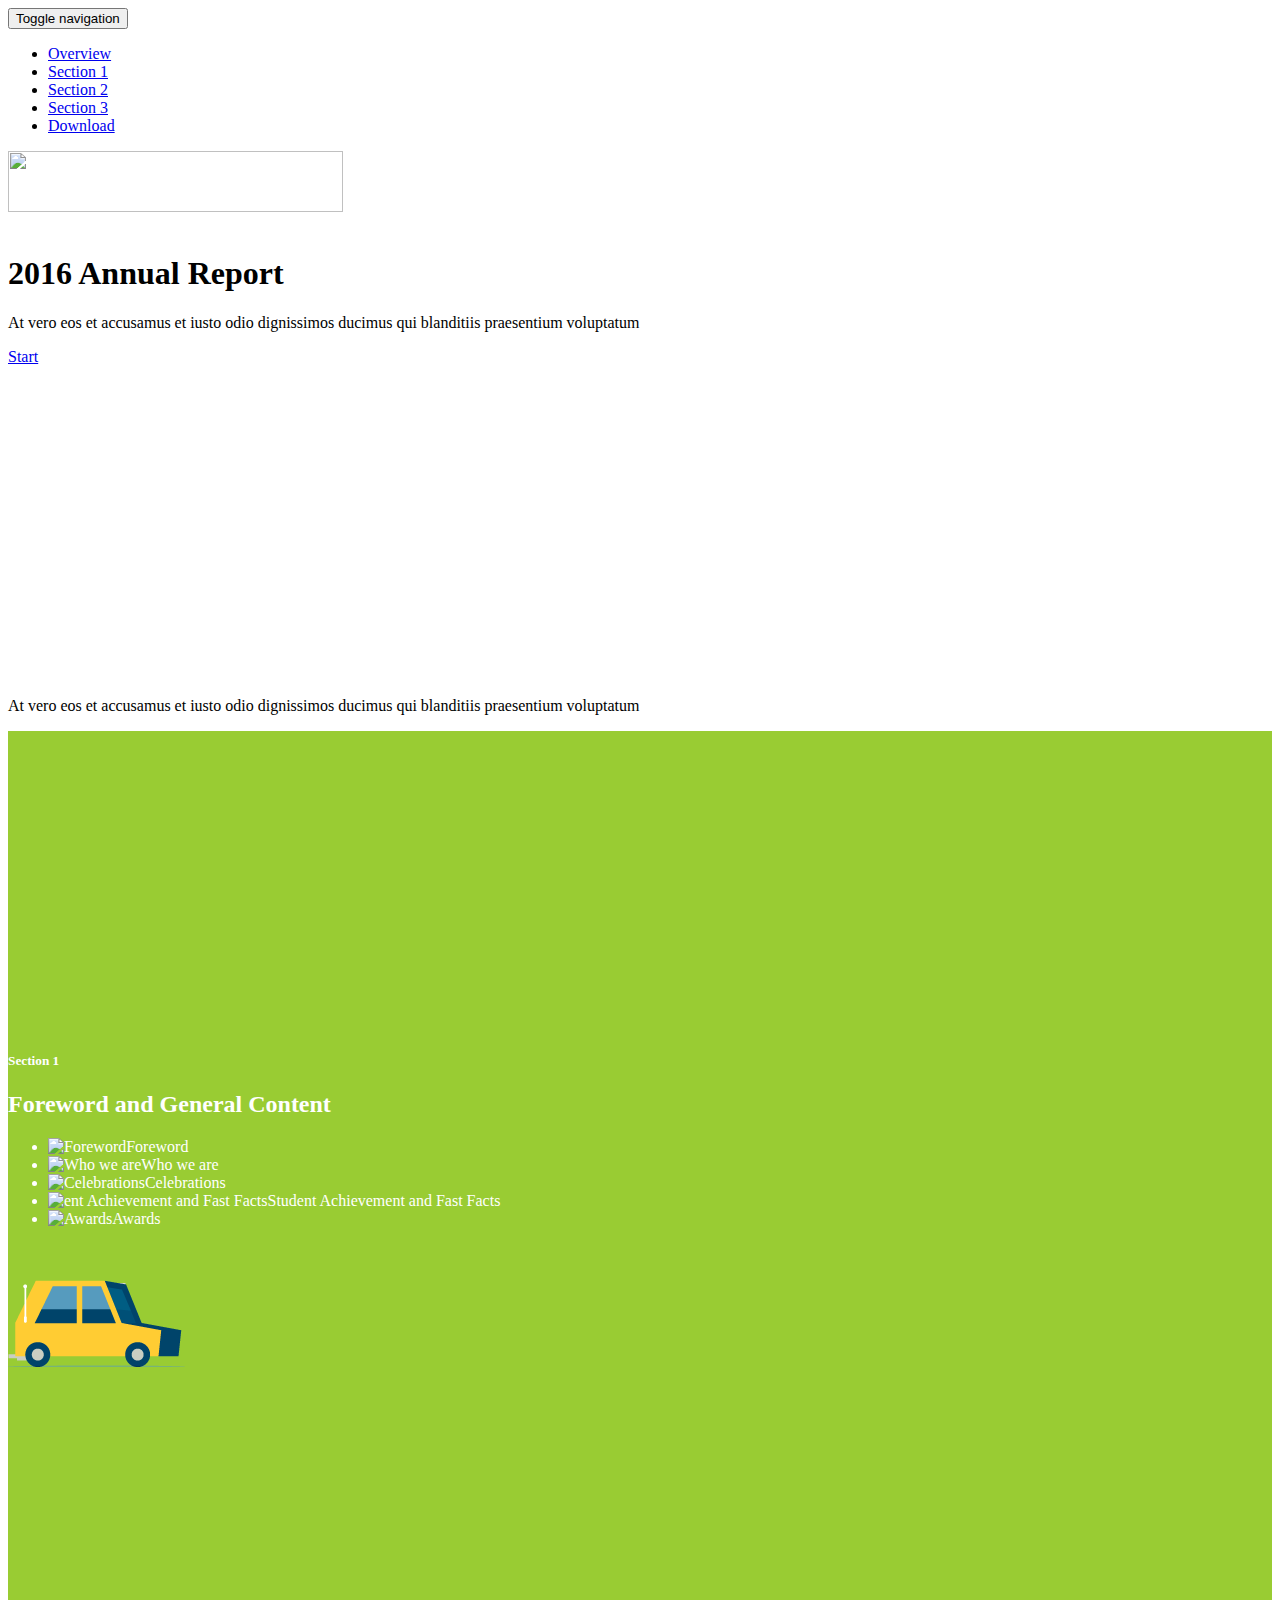
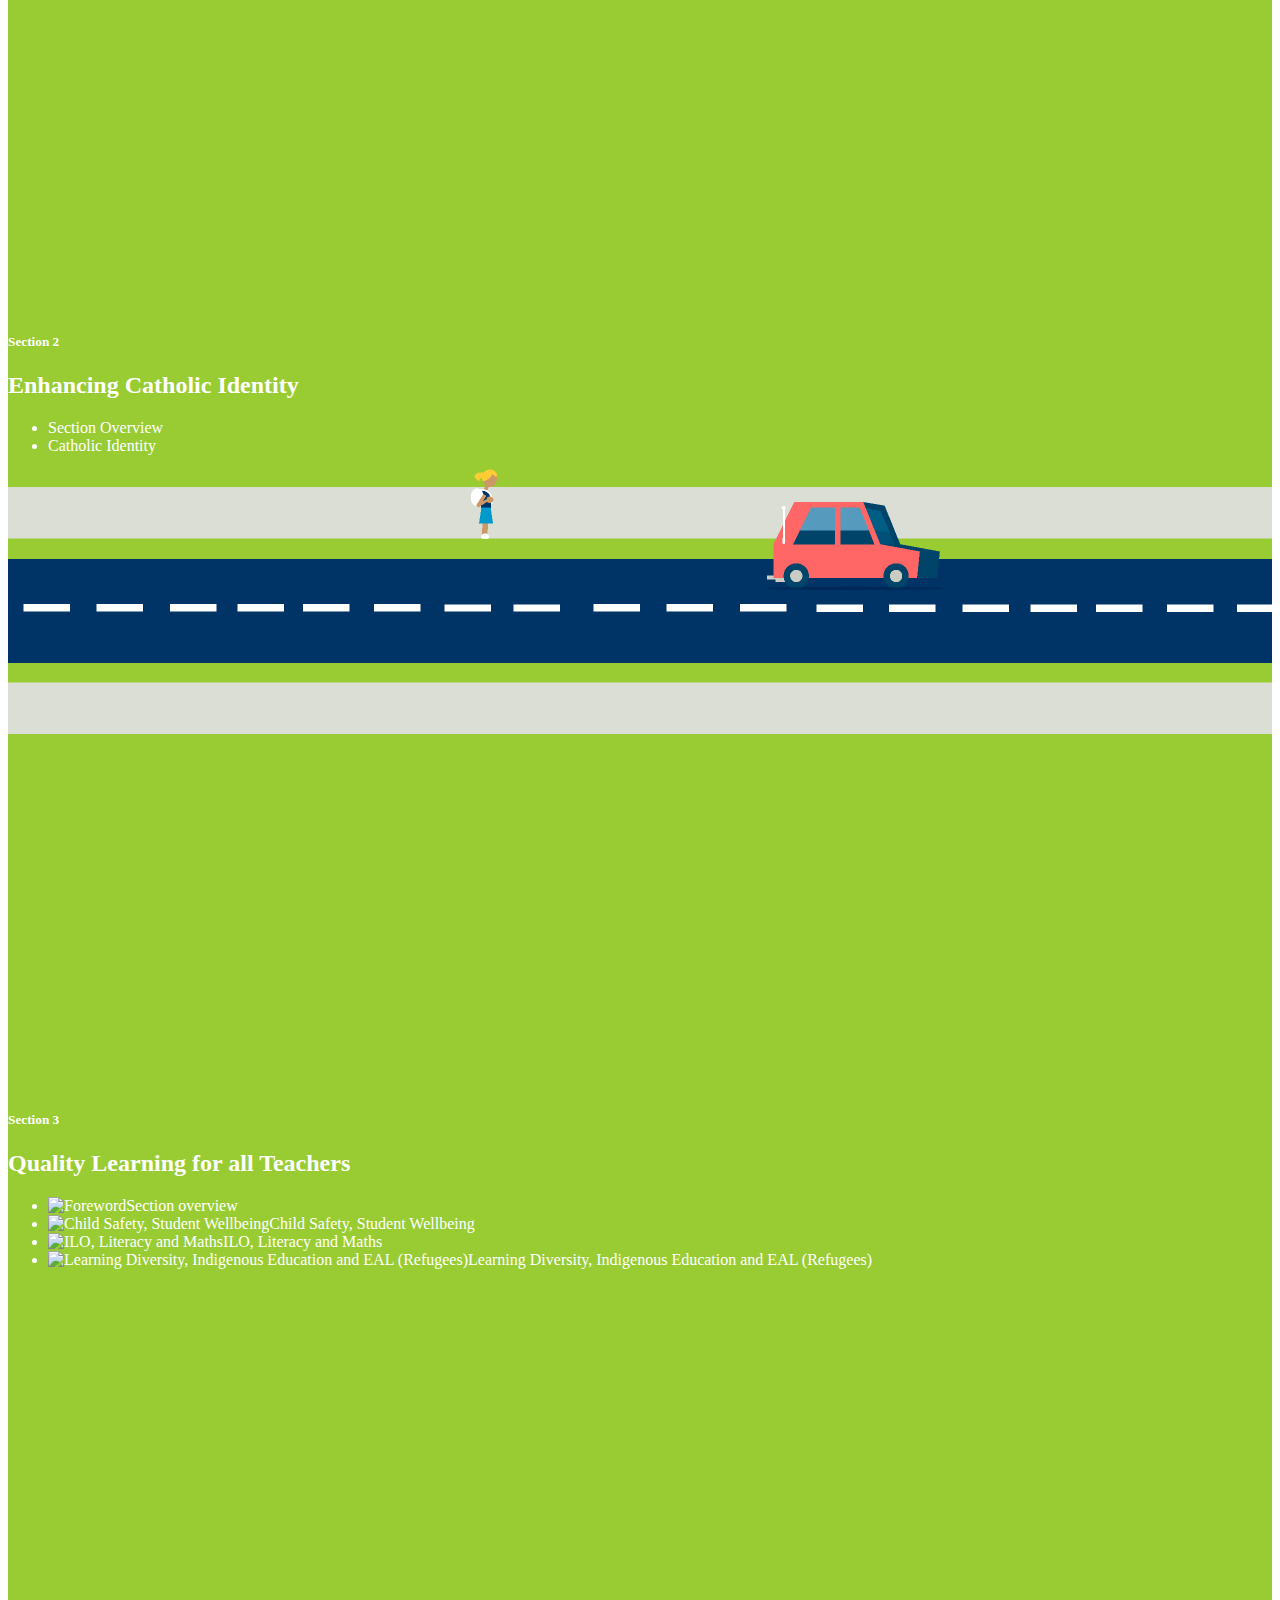
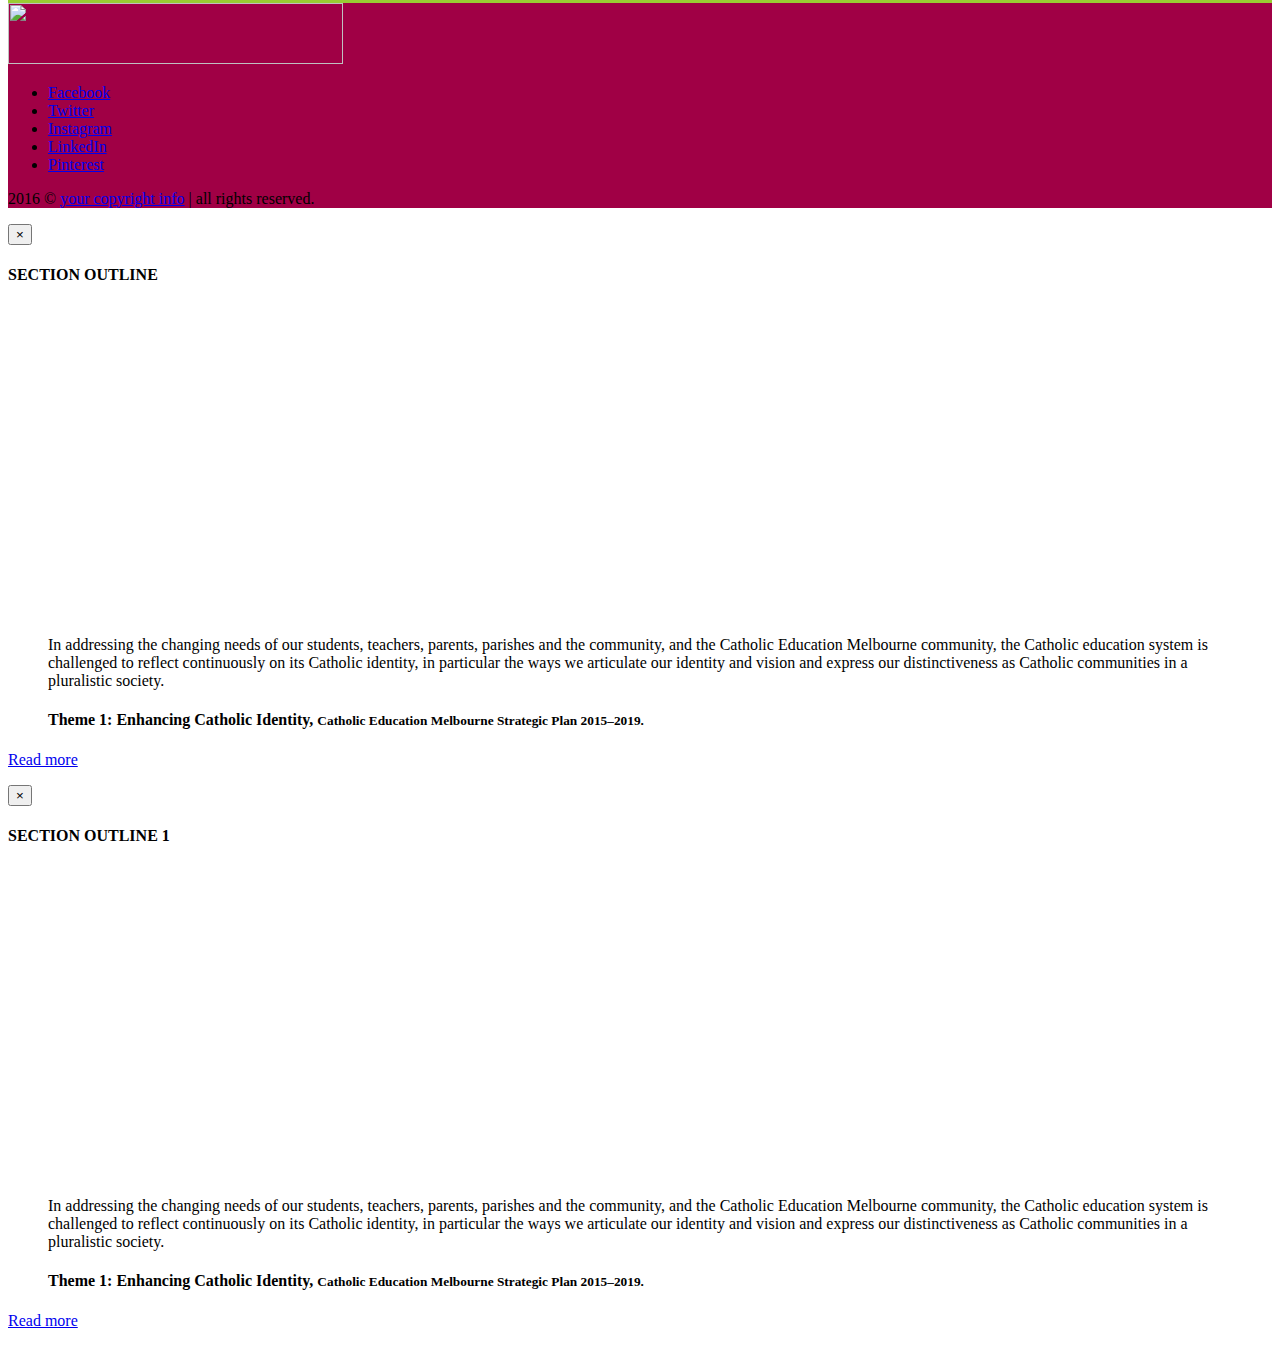
==== index.html @ e16981f9 "V2" ====
<!DOCTYPE html>
<!--[if IE 9 ]><html class="ie ie9 no-js" lang="en"><![endif]-->
<!--[if gt IE 9 | !IE]><!-->
<html class="no-js" lang="en">
<!--<![endif]-->
<head>
  <meta charset="utf-8">
  <meta http-equiv="X-UA-Compatible" content="IE=edge">
  <title>TITLE</title>
  <meta name="description" content="">
  <meta name="keywords" content="">
  <meta name="author" content="">
  <meta name="viewport" content="width=device-width, initial-scale=1, maximum-scale=1">
  <link rel="apple-touch-icon" href="assets/img/apple-touch-icon.png">
  <link rel="icon" href="assets/img/favicon.ico">
  <link rel='stylesheet' href='assets/css/bootstrap.min.css'>
  <link rel='stylesheet' href='assets/css/vendor.css'>
  <link rel='stylesheet' href='assets/css/style.css'>
  <link rel='stylesheet' href='assets/css/custom.css'>
  <!--[if lte IE 9]><!-->
  <script src='assets/js/vendor/html5shiv.min.js'></script>
  <!--<![endif]-->
</head>
<body>

  <div class="site">
    <div class="site-loader">
      <div class="site-loader-spinner"></div>
    </div> <!-- .site-loader -->

    <div class="site-canvas">


      <header class="site-header">
        <nav class="navbar navbar-theme">
          <div class="container">
            <div class="navbar-header">
              <button type="button" class="navbar-toggle collapsed" data-toggle="collapse" data-target="#navbar-collapse" aria-expanded="false">
                <span class="sr-only">Toggle navigation</span>
                <span class="icon-bar"></span>
                <span class="icon-bar"></span>
                <span class="icon-bar"></span>
              </button>
              
<!--
              <div class="navbar-brand-wrap visible-xs">
                <a class="navbar-brand" href="#">
                  <img src="assets/img/cecv/logo.svg" width="335" height="61px" alt="">
                </a>
              </div>
-->
            </div> 

            <div class="collapse navbar-collapse" id="navbar-collapse">
              <ul class="nav navbar-nav navbar-right">
                <li class="active"><a href="#home">Overview</a></li>
                <li><a href="#brief_1">Section 1</a></li>
                <li><a href="#brief_2">Section 2</a></li>
                <li><a href="#brief_3">Section 3</a></li>                
                <li><a href="#download">Download</a></li>
              </ul>
            </div> 
          </div>
        </nav>
      </header> 


      <main class="site-main">
        <div id="home" class="section block-primary position-r align-c-xs-max">
          <div id="particles-js" class="site-bg">
            <div class="site-bg-img"></div>
            <div class="site-bg-video"></div>
            <div class="site-bg-overlay"></div>
<!--
            <div class="site-bg-effect layer" data-depth=".30"></div>
            <canvas class="site-bg-canvas layer" data-depth=".30"></canvas>
-->
          </div> <!-- .site-bg -->

          <div id="brief_0" class="container">
            <div class="row row-table">
              <div class="col-sm-6">
                <div class="col-inner" data-sr="left">
                  <div class="section-heading">
				  	<img src="assets/img/cecv/logo.svg" width="335" height="61px" alt="">	                  
				  	<br>				  
				  	<br>				  
                    <h1>2016 Annual Report </h1>
                    <p>At vero eos et accusamus et iusto odio dignissimos ducimus qui blanditiis praesentium voluptatum</p>
                  </div> <!-- .section-heading -->
                  <div class="section-content">
                    <a class="btn btn-warning m-y-5" href="#brief_1">Start</a>
                  </div> <!-- .section-content -->
                </div>
              </div>
              <div class="col-sm-6 col-md-p-l-1 m-t-60-xs-max">
                <div class="col-inner clearfix" data-sr="right">
				<div class="embed-responsive embed-responsive-16by9" >
					<iframe width="560" height="315" src="https://www.youtube.com/embed/3x8V8aXiKwE" frameborder="0" align="center"></iframe>				
				</div>    
                    <p>At vero eos et accusamus et iusto odio dignissimos ducimus qui blanditiis praesentium voluptatum</p>
				
<!--                   <img class="img-responsive float-r-sm-min m-x-auto-xs-max" src="assets/img/cecv/clouds.png" alt="" data-sr="right" > -->
                </div>
              </div>
            </div>
          </div>
        </div> <!-- #home -->

        <div id="brief_1" class="section block-default align-c-xs-max">
	        
	      <img src="assets/img/cecv/car.png" data-0-top="left:110%;" data-100-bottom="left:0%;" class="car" />
	        
          <div class="container">
            <div class="row row-table">
              <div class="col-sm-6">
                <div class="col-inner">
                  <div class="section-heading">
                  
					<div class="arrows" data-sr="top">
	                    <a class="m-y-5" href="#brief_0"><span class="glyphicon glyphicon-chevron-up" aria-hidden="true"></span></a>
	                    <br class="hidden-xs">
	                    <a class="m-y-5" href="#brief_2"><span class="glyphicon glyphicon-chevron-down" aria-hidden="true"></span></a>
                    </div>                  
                  
                    <h5 data-sr="left">Section 1</h5>
                    <h2 data-sr="left">Foreword and General Content</h2>
                  
                  </div> <!-- .section-heading -->
                  <div class="section-content">
                    <ul class="icon-list align-l m-t-30">
                      <li data-sr="bottom" data-toggle="modal" data-target="#myModal"><img src="assets/img/cecv/flag.png" alt="Foreword">Foreword <span class="glyphicon glyphicon-plus-sign" aria-hidden="true"></li>
                      <li data-sr="bottom" data-toggle="modal" data-target="#myModal"><img src="assets/img/cecv/person-2.png" alt="Who we are">Who we are <span class="glyphicon glyphicon-plus-sign" aria-hidden="true"></li>
                      <li data-sr="bottom" data-toggle="modal" data-target="#myModal"><img src="assets/img/cecv/kids.png" alt="Celebrations">Celebrations <span class="glyphicon glyphicon-plus-sign" aria-hidden="true"></li>
                      <li data-sr="bottom" data-toggle="modal" data-target="#myModal"><img src="assets/img/cecv/person-1.png" alt="ent Achievement and Fast Facts">Student Achievement and Fast Facts <span class="glyphicon glyphicon-plus-sign" aria-hidden="true"></li>
                      <li data-sr="bottom" data-toggle="modal" data-target="#myModal"><img src="assets/img/cecv/awards.png" alt="Awards">Awards <span class="glyphicon glyphicon-plus-sign" aria-hidden="true"></li>
                    </ul>
                   
                  </div> <!-- .section-content -->
                </div>
              </div>
              <div class="col-sm-6 m-t-60-xs-max p-l-60-md-min">
                <div class="col-inner clearfix">
                  <img class="img-responsive float-r-sm-min m-x-auto-xs-max" src="assets/img/cecv/house.png" alt="" data-sr="top">
                </div>
              </div>
            </div>            
          </div>
        </div> <!-- #brief_1 -->




        <div id="brief_2" class="section block-warning align-c-xs-max">
          <div class="container">
            <div class="row row-table">

              <div class="col-sm-6 pull-right">
                <div class="col-inner">
                  <div class="section-heading">
					<div class="arrows" data-sr="top">
	                    <a class="m-y-5" href="#brief_1"><span class="glyphicon glyphicon-chevron-up" aria-hidden="true"></span></a>
	                    <br class="hidden-xs">
	                    <a class="m-y-5" href="#brief_3"><span class="glyphicon glyphicon-chevron-down" aria-hidden="true"></span></a>
                    </div>  	                  
                    <h5 data-sr="right">Section 2</h5>
                    <h2 data-sr="right">Enhancing Catholic Identity</h2>
                  </div> <!-- .section-heading -->
                  <div class="section-content">
                    <ul class="icon-list align-l m-t-30">
                      <li data-sr="bottom" data-toggle="modal" data-target="#myModal"><img src="assets/img/cecv/person-1.png" alt="">Section Overview <span class="glyphicon glyphicon-plus-sign" aria-hidden="true"></li>
                      <li data-sr="bottom" data-toggle="modal" data-target="#myModal"><img src="assets/img/cecv/person-2.png" alt="">Catholic Identity <span class="glyphicon glyphicon-plus-sign" aria-hidden="true"></li>
                    </ul>   
                                   
<!--                     <a class="btn btn-invert m-y-5" href="#brief_3">Download PDF</a> -->
                  </div> <!-- .section-content -->
                </div>
              </div>
              <div class="col-sm-6  p-r-60-md-min pull-left">
                <div class="col-inner clearfix">
                  <img class="img-responsive float-l-sm-min m-x-auto-xs-max" src="assets/img/cecv/church.png" alt="" data-sr="top">
                  
                </div>
              </div>              
              
            </div>
          </div>
        </div> <!-- #brief_2 -->


        <div id="brief_3" class="section block-default align-c-xs-max">
          <div class="container">
            <div class="row row-table">
              <div class="col-sm-6">
                <div class="col-inner">
                  <div class="section-heading">
					<div class="arrows" data-sr="top">
	                    <a class="m-y-5" href="#brief_2"><span class="glyphicon glyphicon-chevron-up" aria-hidden="true"></span></a>
<!--
	                    <br class="hidden-xs">
	                    <a class="m-y-5" href="#brief_2"><span class="glyphicon glyphicon-chevron-down" aria-hidden="true"></span></a>
-->
                    </div>                  	                  
                    <h5 data-sr="left">Section 3</h5>
                    <h2 data-sr="left">Quality Learning for all Teachers</h2>
                  
                  </div> <!-- .section-heading -->
                  <div class="section-content">
                    <ul class="icon-list align-l m-t-30">
                      <li data-sr="bottom" data-toggle="modal" data-target="#myModal"><img src="assets/img/cecv/flag.png" alt="Foreword">Section overview <span class="glyphicon glyphicon-plus-sign" aria-hidden="true"></li>
                      
                      <li data-sr="bottom" data-toggle="modal" data-target="#myModal1"><img src="assets/img/cecv/person-2.png" alt="Child Safety, Student Wellbeing">Child Safety, Student Wellbeing <span class="glyphicon glyphicon-plus-sign" aria-hidden="true"></li>
                      <li data-sr="bottom" data-toggle="modal" data-target="#myModal"><img src="assets/img/cecv/kids.png" alt="ILO, Literacy and Maths">ILO, Literacy and Maths <span class="glyphicon glyphicon-plus-sign" aria-hidden="true"></li>
                      <li data-sr="bottom" data-toggle="modal" data-target="#myModal"><img src="assets/img/cecv/person-1.png" alt="Learning Diversity, Indigenous Education and EAL (Refugees)">Learning Diversity, Indigenous Education and EAL (Refugees) <span class="glyphicon glyphicon-plus-sign" aria-hidden="true"></li>
                    </ul>
                   
                  </div> <!-- .section-content -->
                </div>

              </div>
              <div class="col-sm-6 m-t-60-xs-max p-l-60-md-min ">
                <div class="col-inner clearfix">
                  <img class="img-responsive float-r-sm-min m-x-auto-xs-max" src="assets/img/cecv/school.png" alt="" data-sr="top">
                </div>
              </div>
            </div>            
          </div>
        </div> <!-- #brief_1 -->







      </main> <!-- .site-main -->
      <footer class="site-footer block-invert">
        <div class="container">
	        
          <img class="site-footer-logo img-responsive" src="assets/img/cecv/logo.svg" width="335" height="61px" data-sr="bottom">
          <ul class="site-footer-social-list">
            <li><a href="https://www.facebook.com/" target="_blank">Facebook</a></li>
            <li><a href="https://twitter.com/" target="_blank">Twitter</a></li>
            <li><a href="https://instagram.com/" target="_blank">Instagram</a></li>
            <li><a href="https://www.linkedin.com/" target="_blank">LinkedIn</a></li>
            <li><a href="https://www.pinterest.com/" target="_blank">Pinterest</a></li>
          </ul>
          <p class="site-footer-copyright">2016 © <a href="#" target="_blank">your copyright info</a> | all rights reserved.</p>
        </div>
      </footer> <!-- .site-footer -->
    </div>
  </div>
  

<!-- modal 1 -->
<div class="modal fade" id="myModal" tabindex="-1" role="dialog" aria-labelledby="myModalLabel">
  <div class="modal-dialog" role="document">
    <div class="modal-content">
		<!--      header -->
      <div class="modal-header">
        <button type="button" class="close" data-dismiss="modal" aria-label="Close"><span aria-hidden="true">&times;</span></button>
        <h4 class="modal-title" id="myModalLabel">SECTION OUTLINE</h4>
      </div>
      
     <!--      body -->
     
      <div class="modal-body">
        
        
		<div class="embed-responsive embed-responsive-16by9" >
			<iframe width="560" height="315" src="https://www.youtube.com/embed/3x8V8aXiKwE" frameborder="0" align="center"></iframe>				
		</div>  
<blockquote>        
        <p>In addressing the changing needs of our students, teachers, parents, parishes and the community, and the Catholic Education Melbourne community, the Catholic education system is challenged to reflect continuously on its Catholic identity, in particular the ways we articulate our identity and vision and express our distinctiveness as Catholic communities in a pluralistic society. </p>
		<h4>Theme 1: Enhancing Catholic Identity, <small> Catholic Education Melbourne Strategic Plan 2015–2019.</small></h4>
</blockquote>       

			<p><a class="btn btn-warning" href="http://www.cem.edu.au/about-catholic-education/enhancing-catholic-identity/" target="_blank">Read more</a></p>
        
      </div>
      
    </div>
  </div>
</div>



<!-- modal 2 -->
<div class="modal fade" id="myModal1" tabindex="-1" role="dialog" aria-labelledby="myModalLabel1">
  <div class="modal-dialog" role="document">
    <div class="modal-content">
		<!--      header -->
      <div class="modal-header">
        <button type="button" class="close" data-dismiss="modal" aria-label="Close"><span aria-hidden="true">&times;</span></button>
        <h4 class="modal-title" id="myModalLabel">SECTION OUTLINE 1</h4>
      </div>
      
     <!--      body -->
     
      <div class="modal-body">
        
        
		<div class="embed-responsive embed-responsive-16by9" >
			<iframe width="560" height="315" src="https://www.youtube.com/embed/3x8V8aXiKwE" frameborder="0" align="center"></iframe>				
		</div>  
<blockquote>        
        <p>In addressing the changing needs of our students, teachers, parents, parishes and the community, and the Catholic Education Melbourne community, the Catholic education system is challenged to reflect continuously on its Catholic identity, in particular the ways we articulate our identity and vision and express our distinctiveness as Catholic communities in a pluralistic society. </p>
		<h4>Theme 1: Enhancing Catholic Identity, <small> Catholic Education Melbourne Strategic Plan 2015–2019.</small></h4>
</blockquote>       

			<p><a class="btn btn-warning" href="http://www.cem.edu.au/about-catholic-education/enhancing-catholic-identity/" target="_blank">Read more</a></p>
        
      </div>
      
    </div>
  </div>
</div>





	
	<script src="assets/js/vendor/jquery-1.11.3.min.js"></script>
	<script src='assets/js/vendor/bootstrap.min.js'></script>
	<script src='assets/js/vendor/plugin.js'></script>
	<script src='assets/js/variable.js'></script>
	<script src='assets/js/map.js'></script>
	<script src='assets/js/main.js'></script>
	<script type="text/javascript" src="assets/js/vendor/skrollr.js"></script>
	<script type="text/javascript">
		var s = skrollr.init();
	</script>  
	

  <!-- Google Analytics: change UA-XXXXX-X to be your site's ID. -->
  <!--
  <script>
      (function(b,o,i,l,e,r){b.GoogleAnalyticsObject=l;b[l]||(b[l]=
      function(){(b[l].q=b[l].q||[]).push(arguments)});b[l].l=+new Date;
      e=o.createElement(i);r=o.getElementsByTagName(i)[0];
      e.src='https://www.google-analytics.com/analytics.js';
      r.parentNode.insertBefore(e,r)}(window,document,'script','ga'));
      ga('create','UA-XXXXX-X','auto');ga('send','pageview');
  </script>
  -->

</body>
</html>
---- assets/css/custom.css ----
/**
 * custom
 * place custom style in this file
 * add !important to the end if no effect
 * e.g. color: #fff !important;
 * --------------------------------------------------
 *
 */
.site-loader, .site-footer {
  background-color: #A00045 !important;
}

.site-bg-effect {
  display: none !important;
}

.site-bg-overlay {
  background-image: url("../img/cecv/clouds.png");
  background-size: auto;
  background-repeat: repeat-x;
  opacity: 0.3;
  background-position: 0 center;
  background-color: #0099cc !important;
  -webkit-animation: animateCloud 240s linear infinite;
  -moz-animation: animateCloud 240s linear infinite;
  animation: animateCloud 240s linear infinite;
}

@-webkit-keyframes animateCloud {
  0% {
    background-position: -3000px center;
  }
  100% {
    background-position: 0 center;
  }
}

@-moz-keyframes animateCloud {
  0% {
    background-position: -3000px center;
  }
  100% {
    background-position: 0 center;
  }
}

@keyframes animateCloud {
  0% {
    background-position: -3000px center;
  }
  100% {
    background-position: 0 center;
  }
}

.is-site-bg-img .site-bg-img {
  background-image: none;
  background-color: #0099cc !important;
}

.arrows {
  position: absolute;
  left: -30px;
  z-index: 99;
}

@media (max-width: 768px) {
  .arrows {
    padding: 60px 0;
    position: relative;
    left: auto;
  }
}

.arrows span.glyphicon {
  color: #212121;
  font-size: 30px;
  -webkit-transition: all 0.6s;
  -moz-transition: all 0.6s;
  -ms-transition: all 0.6s;
  -o-transition: all 0.6s;
}

.arrows span.glyphicon:hover {
  opacity: 0.8;
}

@media (max-width: 768px) {
  .icon-list {
    display: block;
    text-align: center !important;
    padding-left: 0;
  }
}

#brief_2 .pull-right {
  padding-top: 50px;
}

@media (max-width: 768px) {
  #brief_2 .pull-right {
    padding-top: 0px;
    float: none !important;
  }
}

#brief_1, #brief_2, #brief_3 {
  padding-bottom: 300px;
  padding-top: 300px;
  background-color: #99cc33;
  color: white;
  position: relative;
}

#brief_1:before, #brief_2:before, #brief_3:before {
  content: '';
  height: 300px;
  width: 100%;
  background-image: url("../img/cecv/trees.png");
  background-size: auto;
  background-repeat: repeat-x;
  position: absolute;
  top: 0;
  left: 0;
}

#brief_1:after, #brief_2:after, #brief_3:after {
  content: '';
  height: 300px;
  width: 100%;
  background-size: auto;
  background-repeat: repeat-x;
  background-position: center center;
  position: absolute;
  bottom: 22px;
  left: 0;
}

#brief_1 {
  /*
	&:before{
		background-image: url( '../img/cecv/trees.png');	
	}
*/
}

#brief_1:after {
  background-image: url("../img/cecv/road-3.png");
}

#brief_2 {
  /*
	&:before{
		background-image: url( '../img/cecv/trees.png');	
	}
*/
}

#brief_2:after {
  background-image: url("../img/cecv/road-2.png");
}

#brief_3 {
  /*
	&:before{
		background-image: url( '../img/cecv/trees.png');	
	}
*/
}

#brief_3:after {
  background-image: url("../img/cecv/road.png");
}

.car {
  position: absolute;
  left: -15%;
  bottom: 195px;
  z-index: 99;
  margin-bottom: 0;
  -webkit-animation: animateCar 0.4s ease infinite;
  -moz-animation: animateCar 0.4s ease infinite;
  animation: animateCar 0.4s ease infinite;
}

@-webkit-keyframes animateCar {
  0% {
    margin-bottom: 0;
  }
  100% {
    margin-bottom: 1px;
  }
}

@-moz-keyframes animateCar {
  0% {
    margin-bottom: 0;
  }
  100% {
    margin-bottom: 1px;
  }
}

@keyframes animateCar {
  0% {
    margin-bottom: 0;
  }
  100% {
    margin-bottom: 1px;
  }
}

.icon-list li {
  cursor: pointer;
}

.icon-list li img {
  -webkit-transition: all 0.6s;
  -moz-transition: all 0.6s;
  -ms-transition: all 0.6s;
  -o-transition: all 0.6s;
}

.icon-list li:hover img {
  padding-right: 10px;
}
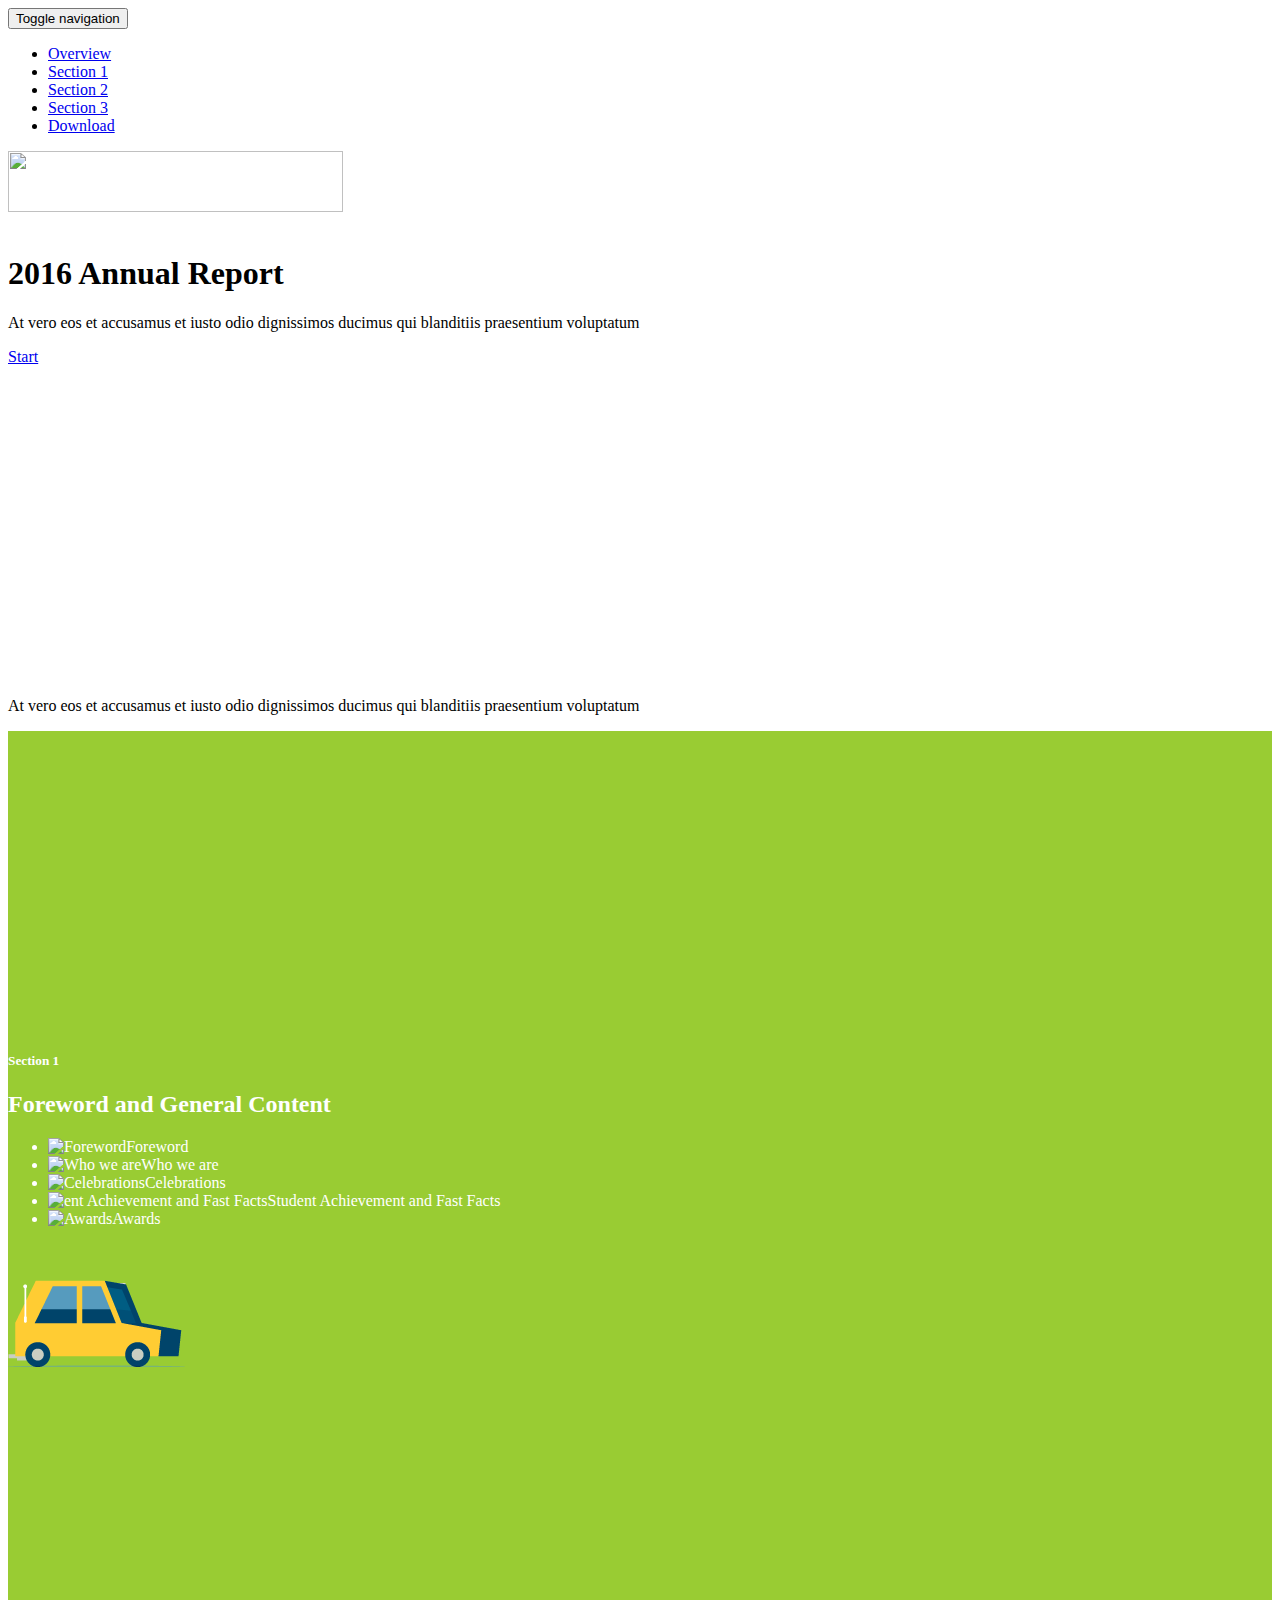
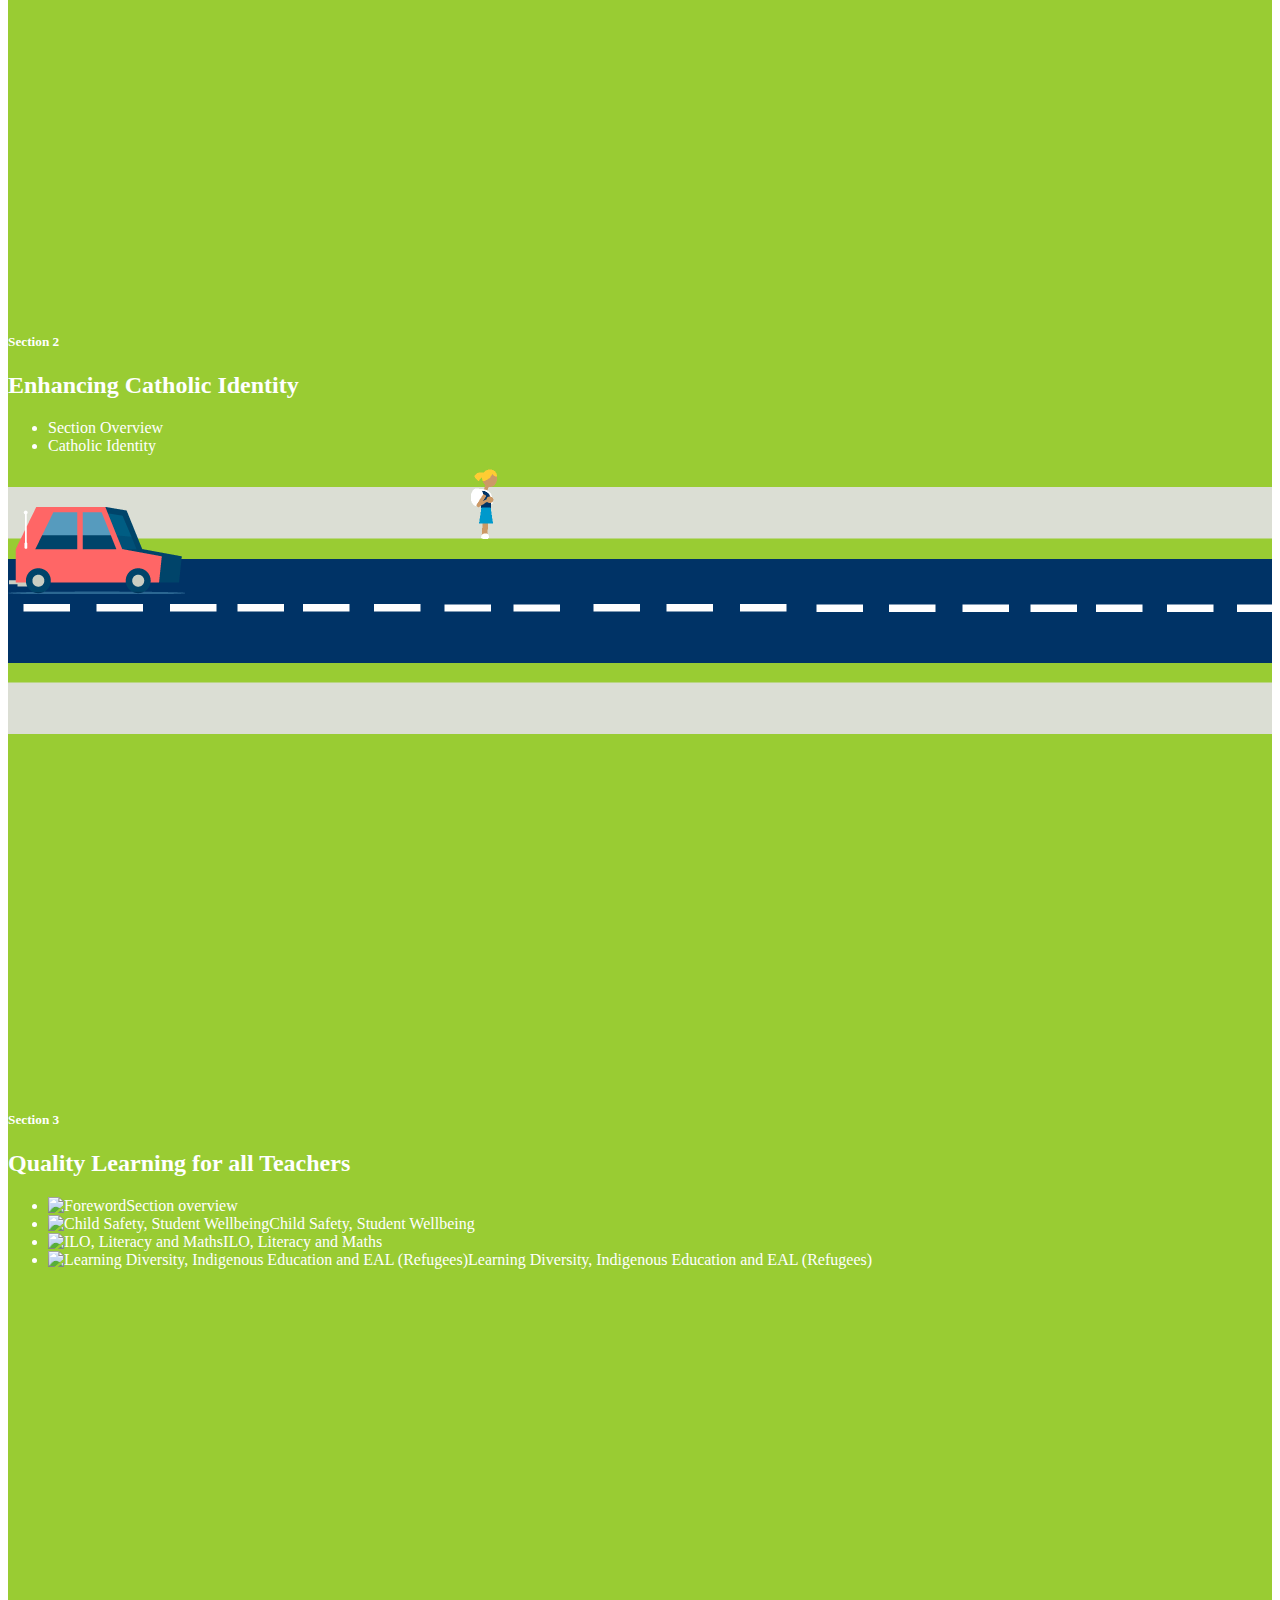
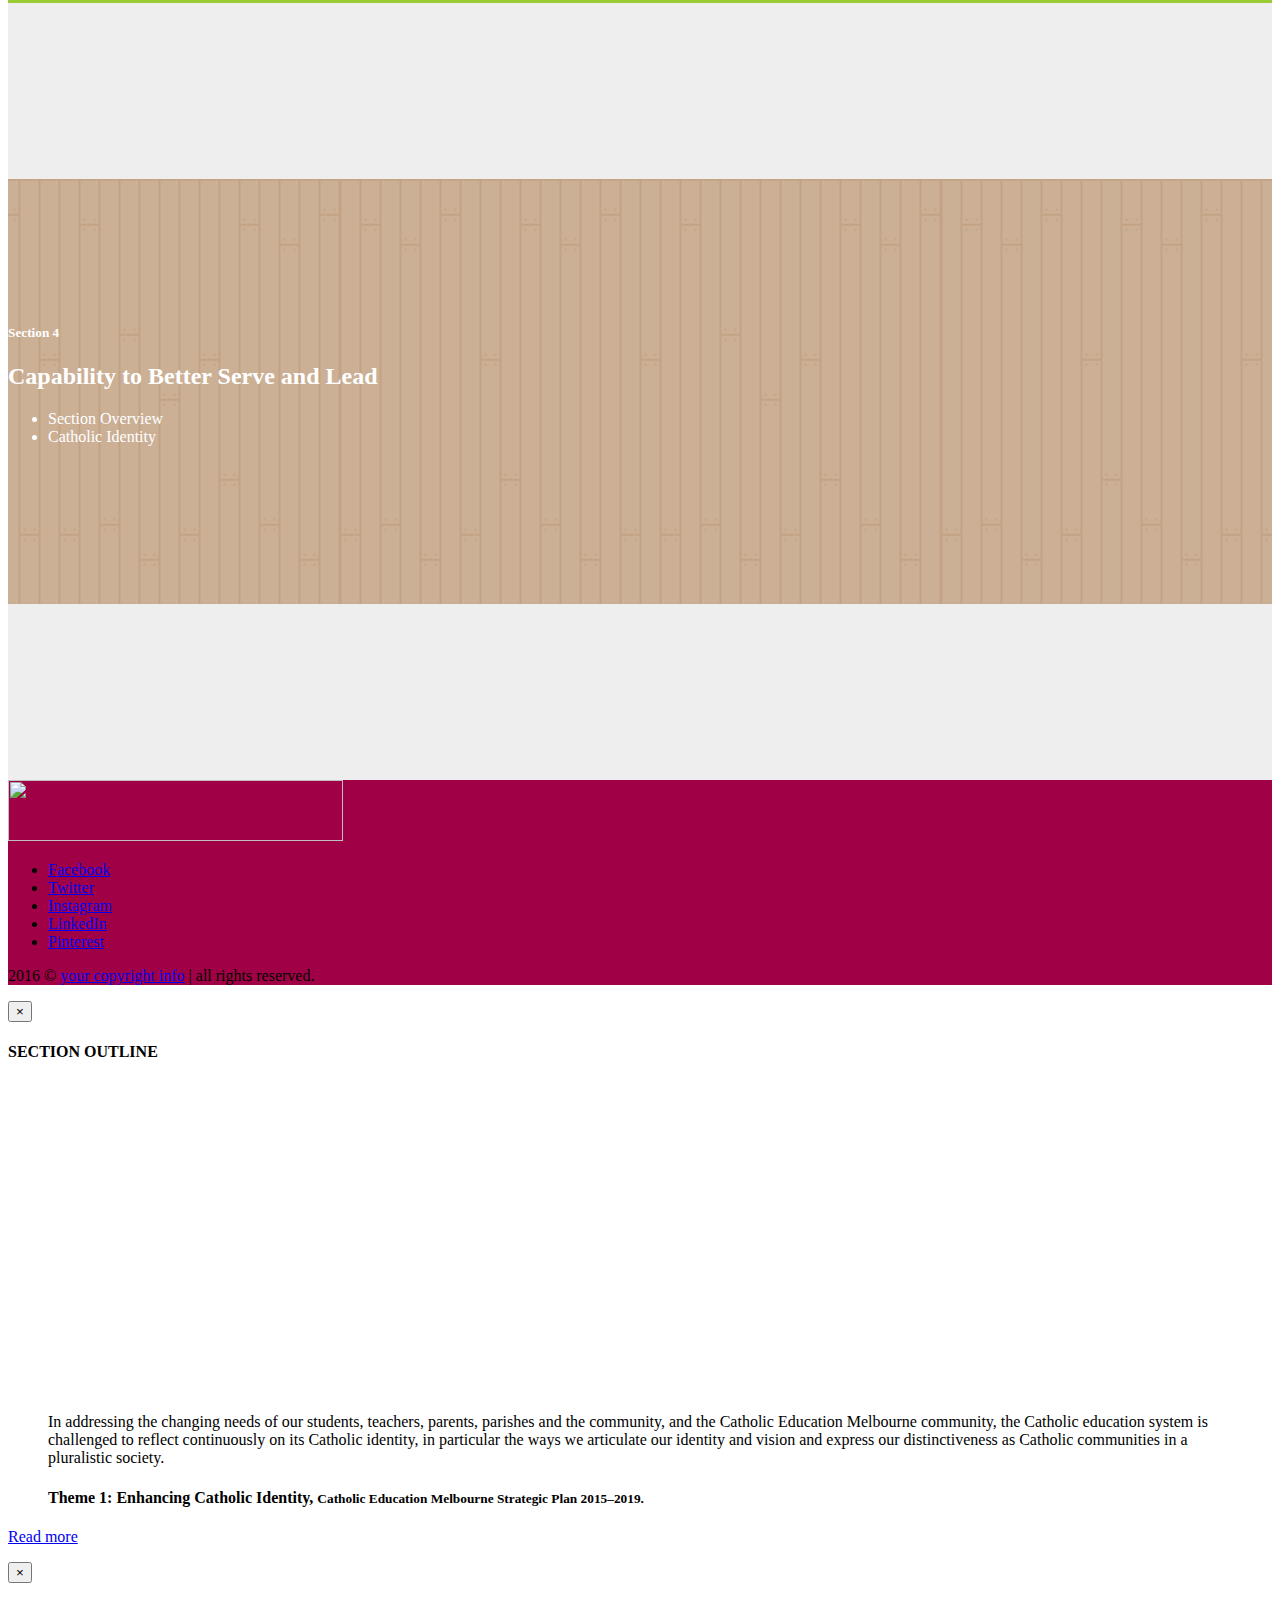
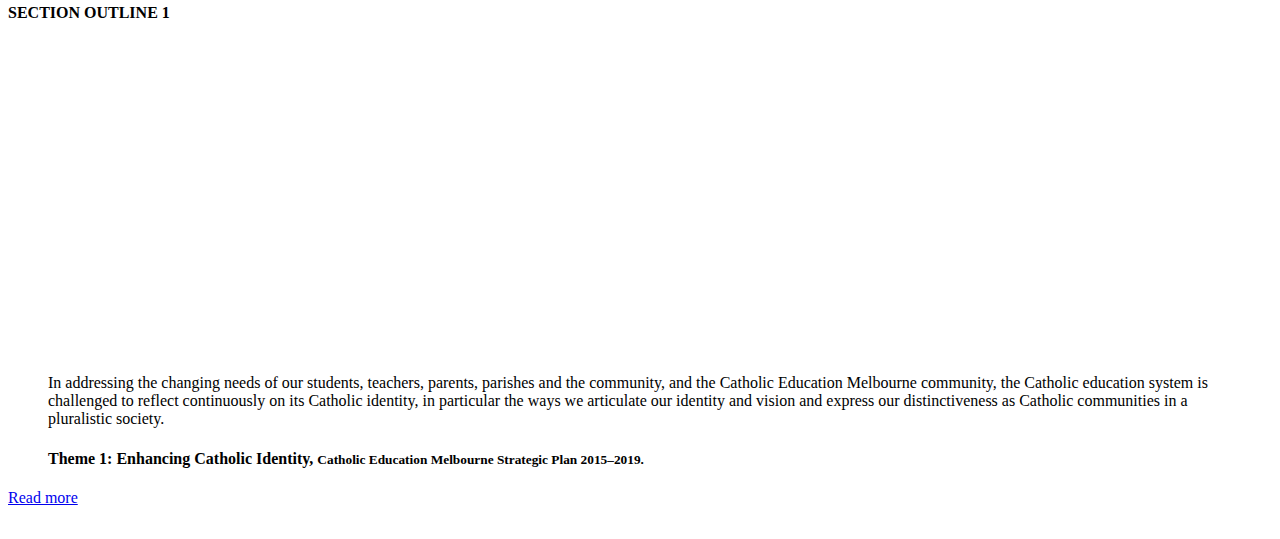
==== commit 8bd34934: "Merge branch 'master' of bitbucket.org:threesacrowdinternal/cecv-annual-report" ====
--- a/index.html
+++ b/index.html
@@ -155,6 +155,10 @@
           <div class="container">
             <div class="row row-table">
 
+				<img src="assets/img/cecv/car-red.png" data-0-top="left:110%;" data-100-bottom="left:0%;" class="car" />
+
+
+
               <div class="col-sm-6 pull-right">
                 <div class="col-inner">
                   <div class="section-heading">
@@ -196,10 +200,10 @@
                   <div class="section-heading">
 					<div class="arrows" data-sr="top">
 	                    <a class="m-y-5" href="#brief_2"><span class="glyphicon glyphicon-chevron-up" aria-hidden="true"></span></a>
-<!--
+
 	                    <br class="hidden-xs">
-	                    <a class="m-y-5" href="#brief_2"><span class="glyphicon glyphicon-chevron-down" aria-hidden="true"></span></a>
--->
+	                    <a class="m-y-5" href="#brief_4"><span class="glyphicon glyphicon-chevron-down" aria-hidden="true"></span></a>
+
                     </div>                  	                  
                     <h5 data-sr="left">Section 3</h5>
                     <h2 data-sr="left">Quality Learning for all Teachers</h2>
@@ -207,8 +211,7 @@
                   </div> <!-- .section-heading -->
                   <div class="section-content">
                     <ul class="icon-list align-l m-t-30">
-                      <li data-sr="bottom" data-toggle="modal" data-target="#myModal"><img src="assets/img/cecv/flag.png" alt="Foreword">Section overview <span class="glyphicon glyphicon-plus-sign" aria-hidden="true"></li>
-                      
+                      <li data-sr="bottom" data-toggle="modal" data-target="#myModal"><img src="assets/img/cecv/flag.png" alt="Foreword">Section overview <span class="glyphicon glyphicon-plus-sign" aria-hidden="true"></li>                      
                       <li data-sr="bottom" data-toggle="modal" data-target="#myModal1"><img src="assets/img/cecv/person-2.png" alt="Child Safety, Student Wellbeing">Child Safety, Student Wellbeing <span class="glyphicon glyphicon-plus-sign" aria-hidden="true"></li>
                       <li data-sr="bottom" data-toggle="modal" data-target="#myModal"><img src="assets/img/cecv/kids.png" alt="ILO, Literacy and Maths">ILO, Literacy and Maths <span class="glyphicon glyphicon-plus-sign" aria-hidden="true"></li>
                       <li data-sr="bottom" data-toggle="modal" data-target="#myModal"><img src="assets/img/cecv/person-1.png" alt="Learning Diversity, Indigenous Education and EAL (Refugees)">Learning Diversity, Indigenous Education and EAL (Refugees) <span class="glyphicon glyphicon-plus-sign" aria-hidden="true"></li>
@@ -227,6 +230,43 @@
           </div>
         </div> <!-- #brief_1 -->
 
+
+
+
+
+        <div id="brief_4" class="section block-warning align-c-xs-max">
+          <div class="container">
+            <div class="row row-table">
+
+              <div class="col-sm-6 pull-right">
+                <div class="col-inner">
+                  <div class="section-heading">
+					<div class="arrows" data-sr="top">
+	                    <a class="m-y-5" href="#brief_1"><span class="glyphicon glyphicon-chevron-up" aria-hidden="true"></span></a>
+	                    <br class="hidden-xs">
+	                    <a class="m-y-5" href="#brief_3"><span class="glyphicon glyphicon-chevron-down" aria-hidden="true"></span></a>
+                    </div>  	                  
+                    <h5 data-sr="right">Section 4</h5>
+                    <h2 data-sr="right">Capability to Better Serve and Lead</h2>
+                  </div> <!-- .section-heading -->
+                  <div class="section-content">
+                    <ul class="icon-list align-l m-t-30">
+                      <li data-sr="bottom" data-toggle="modal" data-target="#myModal"><img src="assets/img/cecv/person-1.png" alt="">Section Overview <span class="glyphicon glyphicon-plus-sign" aria-hidden="true"></li>
+                      <li data-sr="bottom" data-toggle="modal" data-target="#myModal"><img src="assets/img/cecv/person-2.png" alt="">Catholic Identity <span class="glyphicon glyphicon-plus-sign" aria-hidden="true"></li>
+                    </ul>                                      
+                  </div> <!-- .section-content -->
+                </div>
+              </div>
+              <div class="col-sm-6  p-r-60-md-min pull-left">
+                <div class="col-inner clearfix">
+                  <img class="img-responsive float-l-sm-min m-x-auto-xs-max" src="assets/img/cecv/church.png" alt="" data-sr="top">
+                  
+                </div>
+              </div>              
+              
+            </div>
+          </div>
+        </div> <!-- #brief_2 -->
 
 
 
--- a/assets/css/custom.css
+++ b/assets/css/custom.css
@@ -157,7 +157,7 @@
 }
 
 #brief_2:after {
-  background-image: url("../img/cecv/road-2.png");
+  background-image: url("../img/cecv/road-5.png");
 }
 
 #brief_3 {
@@ -170,6 +170,18 @@
 
 #brief_3:after {
   background-image: url("../img/cecv/road.png");
+}
+
+#brief_4 {
+  padding-bottom: 300px;
+  padding-top: 300px;
+  background-color: #eeeeee;
+  color: white;
+  position: relative;
+  background-image: url("../img/cecv/floor.png");
+  background-size: auto;
+  background-repeat: repeat-x;
+  background-position: center center;
 }
 
 .car {
